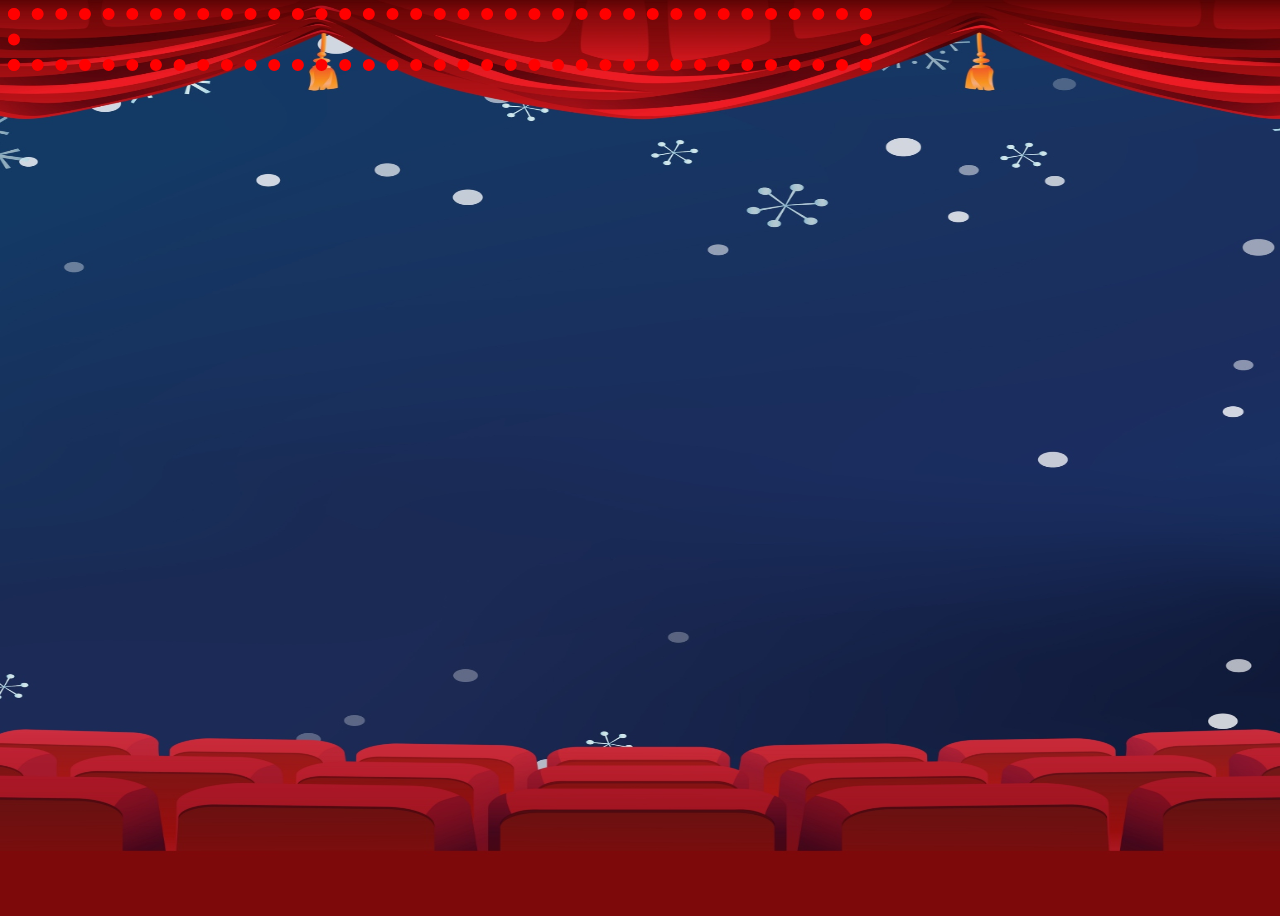
==== index2.html @ 0bd62ab8 "Merge pull request #20 from SamGreenwood84/tester" ====
<!DOCTYPE html>
<html lang="en">
  <head>
    <meta charset="UTF-8" />
    <meta name="viewport" content="width=device-width, initial-scale=1.0" />
    <link
      href="https://cdn.jsdelivr.net/npm/bootstrap@5.2.3/dist/css/bootstrap.min.css"
      rel="stylesheet"
      integrity="sha384-rbsA2VBKQhggwzxH7pPCaAqO46MgnOM80zW1RWuH61DGLwZJEdK2Kadq2F9CUG65"
      crossorigin="anonymous"
    />
    <link rel="stylesheet" href="./assets/css/style2.css" />
    <title>Document</title>
  </head>
  <body style="background-image: url('./assets/images/theatre.jpg');">
    
    <!-- Final Result the movie card code starts -->
    <div class="container d-flex justify-content-center mt-5 pt-5">
      <div class="card m-3" style="max-width: 840px">
        <div class="row g-0">
          <div class="col-md-4 image-col">
            <img src=" " class="img-fluid rounded-start" alt="" />
          </div>
          <div class="col-md-8">
            <div class="card-body text-center">
              <h4 class="card-title pt-3"></h4>
              <p class="card-text description p-4"></p>
              <p class="releaseDate p-2"></p>
              <p class="rating p-2"></p>
            </div>
          </div>
        </div>
      </div>
    </div>
    <!-- Movie card code ends -->

    <script src="./assets/js/main2.js"></script>
  </body>
</html>
---- assets/css/style2.css ----
.image-col img {
    width: 250%;
    }
    
    body {
        background-size: 100% 100%;
        height: 100vh;
    }

    .card {
        border: 12px dotted red;
        top: 150px;
    }
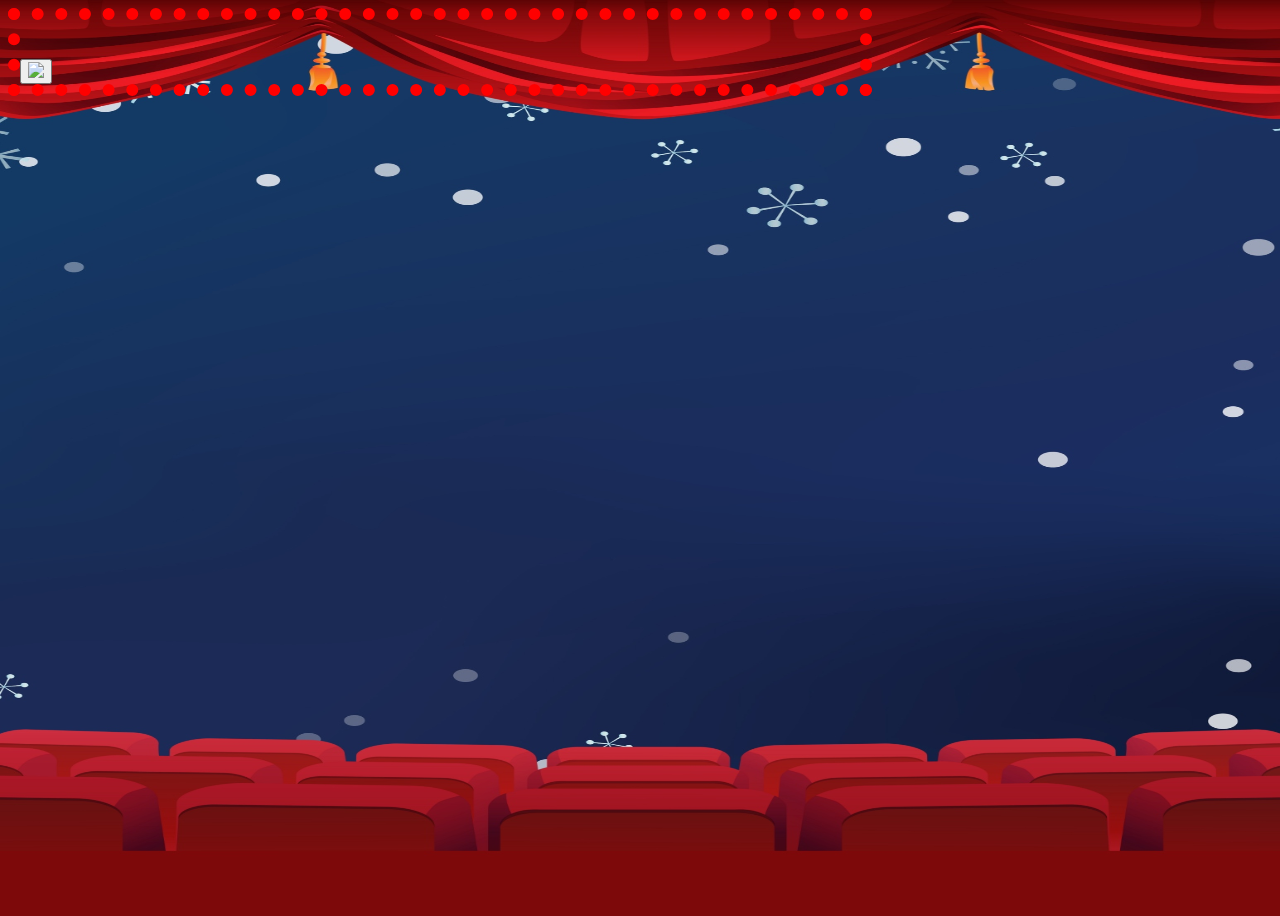
==== commit 10951c9d: "Update index2.html" ====
--- a/index2.html
+++ b/index2.html
@@ -10,10 +10,48 @@
       crossorigin="anonymous"
     />
     <link rel="stylesheet" href="./assets/css/style2.css" />
-    <title>Document</title>
+    <title>Christmas Movie Generator-Movie Reveal</title>
   </head>
   <body style="background-image: url('./assets/images/theatre.jpg');">
-    
+    <div class="snowflakes" aria-hidden="true">
+      <div class="snowflake">
+        <div class="inner">❄</div>
+      </div>
+      <div class="snowflake">
+        <div class="inner">❅</div>
+      </div>
+      <div class="snowflake">
+        <div class="inner">☀</div>
+      </div>
+      <div class="snowflake">
+        <div class="inner">❄</div>
+      </div>
+      <div class="snowflake">
+        <div class="inner">❅</div>
+      </div>
+      <div class="snowflake">
+        <div class="inner">☀</div>
+      </div>
+      <div class="snowflake">
+        <div class="inner">❄</div>
+      </div>
+      <div class="snowflake">
+        <div class="inner">❅</div>
+      </div>
+      <div class="snowflake">
+        <div class="inner">☀</div>
+      </div>
+      <div class="snowflake">
+        <div class="inner">❄</div>
+      </div>
+      <div class="snowflake">
+        <div class="inner">❅</div>
+      </div>
+      <div class="snowflake">
+        <div class="inner">☀</div>
+      </div>
+    </div>
+
     <!-- Final Result the movie card code starts -->
     <div class="container d-flex justify-content-center mt-5 pt-5">
       <div class="card m-3" style="max-width: 840px">
@@ -27,6 +65,9 @@
               <p class="card-text description p-4"></p>
               <p class="releaseDate p-2"></p>
               <p class="rating p-2"></p>
+              <button type="next">
+                <img src="nextmoviebutton.png" border="0"/>
+              </button>
             </div>
           </div>
         </div>
--- a/assets/css/style2.css
+++ b/assets/css/style2.css
@@ -1,13 +1,23 @@
 .image-col img {
     width: 250%;
-    }
+}
     
-    body {
-        background-size: 100% 100%;
-        height: 100vh;
-    }
+body {
+    background-size: 100% 100%;
+    height: 100vh;
+}
 
-    .card {
-        border: 12px dotted red;
-        top: 150px;
-    }+.card {
+    border: 12px dotted red;
+    top: 150px;
+}
+
+.snowflake {
+    color: #fff;
+    font-size: 1em;
+    font-family: Arial, sans-serif;
+    text-shadow: 0 0 5px #000;
+}
+       
+.snowflake,.snowflake .inner{animation-iteration-count:infinite;animation-play-state:running}@keyframes snowflakes-fall{0%{transform:translateY(0)}100%{transform:translateY(110vh)}}@keyframes snowflakes-shake{0%,100%{transform:translateX(0)}50%{transform:translateX(80px)}}.snowflake{position:fixed;top:-10%;z-index:9999;-webkit-user-select:none;user-select:none;cursor:default;animation-name:snowflakes-shake;animation-duration:3s;animation-timing-function:ease-in-out}.snowflake .inner{animation-duration:10s;animation-name:snowflakes-fall;animation-timing-function:linear}.snowflake:nth-of-type(0){left:1%;animation-delay:0s}.snowflake:nth-of-type(0) .inner{animation-delay:0s}.snowflake:first-of-type{left:10%;animation-delay:1s}.snowflake:first-of-type .inner,.snowflake:nth-of-type(8) .inner{animation-delay:1s}.snowflake:nth-of-type(2){left:20%;animation-delay:.5s}.snowflake:nth-of-type(2) .inner,.snowflake:nth-of-type(6) .inner{animation-delay:6s}.snowflake:nth-of-type(3){left:30%;animation-delay:2s}.snowflake:nth-of-type(11) .inner,.snowflake:nth-of-type(3) .inner{animation-delay:4s}.snowflake:nth-of-type(4){left:40%;animation-delay:2s}.snowflake:nth-of-type(10) .inner,.snowflake:nth-of-type(4) .inner{animation-delay:2s}.snowflake:nth-of-type(5){left:50%;animation-delay:3s}.snowflake:nth-of-type(5) .inner{animation-delay:8s}.snowflake:nth-of-type(6){left:60%;animation-delay:2s}.snowflake:nth-of-type(7){left:70%;animation-delay:1s}.snowflake:nth-of-type(7) .inner{animation-delay:2.5s}.snowflake:nth-of-type(8){left:80%;animation-delay:0s}.snowflake:nth-of-type(9){left:90%;animation-delay:1.5s}.snowflake:nth-of-type(9) .inner{animation-delay:3s}.snowflake:nth-of-type(10){left:25%;animation-delay:0s}.snowflake:nth-of-type(11){left:65%;animation-delay:2.5s}
+      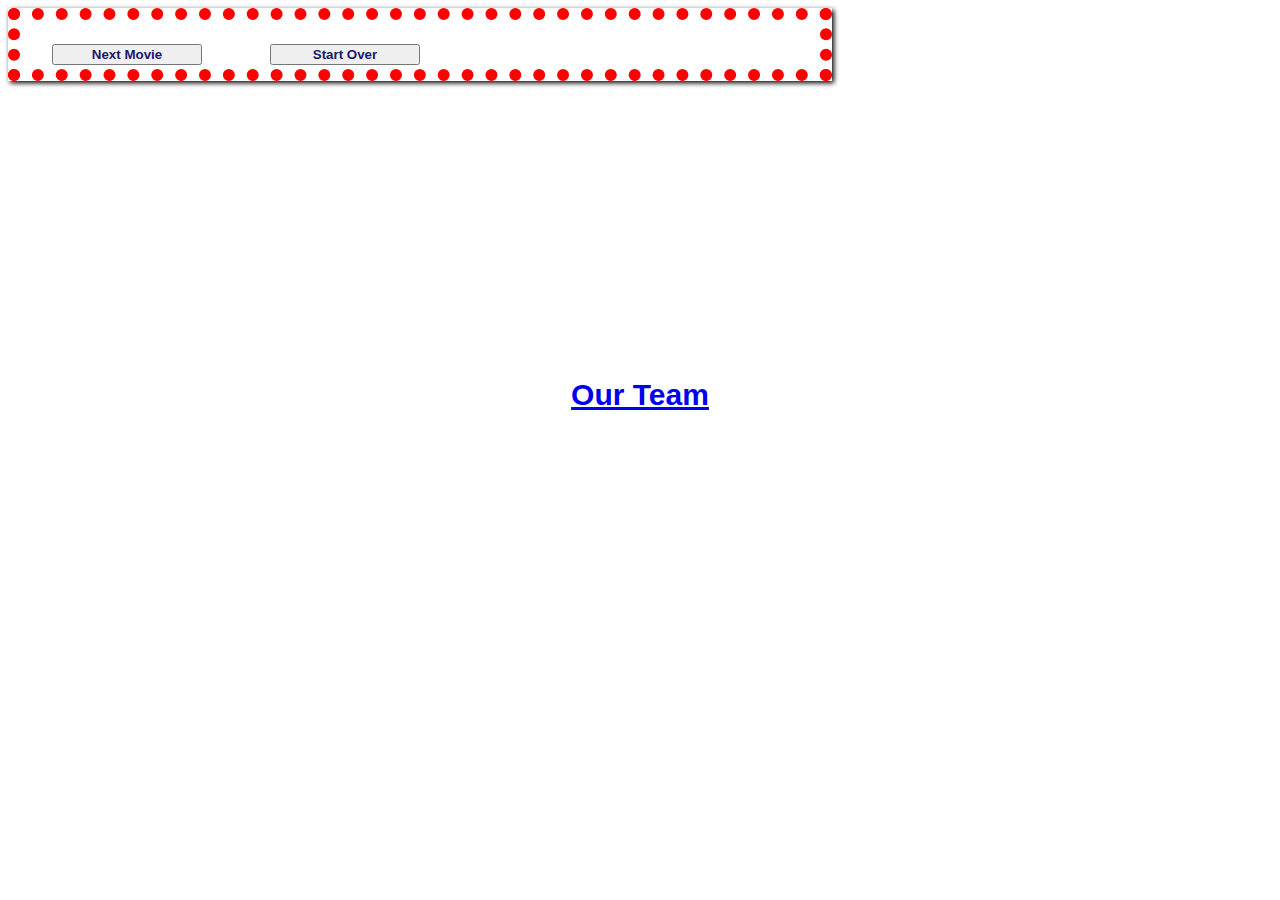
==== commit c0ebe58a: "Merge pull request #61 from SamGreenwood84/thursday" ====
--- a/index2.html
+++ b/index2.html
@@ -12,7 +12,8 @@
     <link rel="stylesheet" href="./assets/css/style2.css" />
     <title>Christmas Movie Generator-Movie Reveal</title>
   </head>
-  <body style="background-image: url('./assets/images/theatre.jpg');">
+  <body style="background-image: url('./assets/images/1.png')">
+    <!-- Snowflake Section for Animation -->
     <div class="snowflakes" aria-hidden="true">
       <div class="snowflake">
         <div class="inner">❄</div>
@@ -51,10 +52,9 @@
         <div class="inner">☀</div>
       </div>
     </div>
-
     <!-- Final Result the movie card code starts -->
     <div class="container d-flex justify-content-center mt-5 pt-5">
-      <div class="card m-3" style="max-width: 840px">
+      <div class="card m-3" style="max-width: 800px">
         <div class="row g-0">
           <div class="col-md-4 image-col">
             <img src=" " class="img-fluid rounded-start" alt="" />
@@ -62,19 +62,30 @@
           <div class="col-md-8">
             <div class="card-body text-center">
               <h4 class="card-title pt-3"></h4>
-              <p class="card-text description p-4"></p>
-              <p class="releaseDate p-2"></p>
-              <p class="rating p-2"></p>
-              <button type="next">
-                <img src="nextmoviebutton.png" border="0"/>
+              <p class="card-text description p-2"></p>
+              <p class="releaseDate"></p>
+              <p class="rating pb-3"></p>
+              <button class="btn btn-danger submit px-4" type="next">
+                Next Movie
+              </button>
+              <button class="btn btn-danger restart px-4" type="restart">
+                Start Over
               </button>
             </div>
           </div>
         </div>
       </div>
     </div>
-    <!-- Movie card code ends -->
-
+    <!-- Footer -->
+    <footer class="footer">
+      <a
+        id="anchor"
+        href="https://github.com/SamGreenwood84/Christmas-Movie-Generator"
+        >Our Team</a
+      >
+    </footer>
+    <script src="https://ajax.googleapis.com/ajax/libs/jquery/3.7.1/jquery.min.js"></script>
+    <script src="https://cdn.jsdelivr.net/npm/bootstrap@5.2.3/dist/js/bootstrap.bundle.min.js"></script>
     <script src="./assets/js/main2.js"></script>
   </body>
 </html>
--- a/assets/css/style2.css
+++ b/assets/css/style2.css
@@ -1,23 +1,213 @@
-.image-col img {
-    width: 250%;
-}
-    
+/* Body Styling */
 body {
     background-size: 100% 100%;
-    height: 100vh;
-}
-
+  }  
+
+/* Snowflakes Animation */
+.snowflake {
+  color: #fff;
+  font-size: 1em;
+  font-family: Arial, sans-serif;
+  text-shadow: 0 0 5px #000;
+}
+
+.snowflake,
+.snowflake .inner {
+  animation-iteration-count: infinite;
+  animation-play-state: running;
+}
+@keyframes snowflakes-fall {
+  0% {
+    transform: translateY(0);
+  }
+  100% {
+    transform: translateY(110vh);
+  }
+}
+@keyframes snowflakes-shake {
+  0%,
+  100% {
+    transform: translateX(0);
+  }
+  50% {
+    transform: translateX(80px);
+  }
+}
+.snowflake {
+  position: fixed;
+  top: -10%;
+  z-index: 9999;
+  -webkit-user-select: none;
+  user-select: none;
+  cursor: default;
+  animation-name: snowflakes-shake;
+  animation-duration: 3s;
+  animation-timing-function: ease-in-out;
+}
+.snowflake .inner {
+  animation-duration: 10s;
+  animation-name: snowflakes-fall;
+  animation-timing-function: linear;
+}
+.snowflake:nth-of-type(0) {
+  left: 1%;
+  animation-delay: 0s;
+}
+.snowflake:nth-of-type(0) .inner {
+  animation-delay: 0s;
+}
+.snowflake:first-of-type {
+  left: 10%;
+  animation-delay: 1s;
+}
+.snowflake:first-of-type .inner,
+.snowflake:nth-of-type(8) .inner {
+  animation-delay: 1s;
+}
+.snowflake:nth-of-type(2) {
+  left: 20%;
+  animation-delay: 0.5s;
+}
+.snowflake:nth-of-type(2) .inner,
+.snowflake:nth-of-type(6) .inner {
+  animation-delay: 6s;
+}
+.snowflake:nth-of-type(3) {
+  left: 30%;
+  animation-delay: 2s;
+}
+.snowflake:nth-of-type(11) .inner,
+.snowflake:nth-of-type(3) .inner {
+  animation-delay: 4s;
+}
+.snowflake:nth-of-type(4) {
+  left: 40%;
+  animation-delay: 2s;
+}
+.snowflake:nth-of-type(10) .inner,
+.snowflake:nth-of-type(4) .inner {
+  animation-delay: 2s;
+}
+.snowflake:nth-of-type(5) {
+  left: 50%;
+  animation-delay: 3s;
+}
+.snowflake:nth-of-type(5) .inner {
+  animation-delay: 8s;
+}
+.snowflake:nth-of-type(6) {
+  left: 60%;
+  animation-delay: 2s;
+}
+.snowflake:nth-of-type(7) {
+  left: 70%;
+  animation-delay: 1s;
+}
+.snowflake:nth-of-type(7) .inner {
+  animation-delay: 2.5s;
+}
+.snowflake:nth-of-type(8) {
+  left: 80%;
+  animation-delay: 0s;
+}
+.snowflake:nth-of-type(9) {
+  left: 90%;
+  animation-delay: 1.5s;
+}
+.snowflake:nth-of-type(9) .inner {
+  animation-delay: 3s;
+}
+.snowflake:nth-of-type(10) {
+  left: 25%;
+  animation-delay: 0s;
+}
+.snowflake:nth-of-type(11) {
+  left: 65%;
+  animation-delay: 2.5s;
+}
+
+/* Card Styling */
 .card {
-    border: 12px dotted red;
-    top: 150px;
-}
-
-.snowflake {
-    color: #fff;
-    font-size: 1em;
-    font-family: Arial, sans-serif;
-    text-shadow: 0 0 5px #000;
-}
-       
-.snowflake,.snowflake .inner{animation-iteration-count:infinite;animation-play-state:running}@keyframes snowflakes-fall{0%{transform:translateY(0)}100%{transform:translateY(110vh)}}@keyframes snowflakes-shake{0%,100%{transform:translateX(0)}50%{transform:translateX(80px)}}.snowflake{position:fixed;top:-10%;z-index:9999;-webkit-user-select:none;user-select:none;cursor:default;animation-name:snowflakes-shake;animation-duration:3s;animation-timing-function:ease-in-out}.snowflake .inner{animation-duration:10s;animation-name:snowflakes-fall;animation-timing-function:linear}.snowflake:nth-of-type(0){left:1%;animation-delay:0s}.snowflake:nth-of-type(0) .inner{animation-delay:0s}.snowflake:first-of-type{left:10%;animation-delay:1s}.snowflake:first-of-type .inner,.snowflake:nth-of-type(8) .inner{animation-delay:1s}.snowflake:nth-of-type(2){left:20%;animation-delay:.5s}.snowflake:nth-of-type(2) .inner,.snowflake:nth-of-type(6) .inner{animation-delay:6s}.snowflake:nth-of-type(3){left:30%;animation-delay:2s}.snowflake:nth-of-type(11) .inner,.snowflake:nth-of-type(3) .inner{animation-delay:4s}.snowflake:nth-of-type(4){left:40%;animation-delay:2s}.snowflake:nth-of-type(10) .inner,.snowflake:nth-of-type(4) .inner{animation-delay:2s}.snowflake:nth-of-type(5){left:50%;animation-delay:3s}.snowflake:nth-of-type(5) .inner{animation-delay:8s}.snowflake:nth-of-type(6){left:60%;animation-delay:2s}.snowflake:nth-of-type(7){left:70%;animation-delay:1s}.snowflake:nth-of-type(7) .inner{animation-delay:2.5s}.snowflake:nth-of-type(8){left:80%;animation-delay:0s}.snowflake:nth-of-type(9){left:90%;animation-delay:1.5s}.snowflake:nth-of-type(9) .inner{animation-delay:3s}.snowflake:nth-of-type(10){left:25%;animation-delay:0s}.snowflake:nth-of-type(11){left:65%;animation-delay:2.5s}
-      +  border: 12px dotted red;
+  top: 75px;
+  box-shadow: 2px 2px 5px rgb(0, 0, 0);
+}
+
+.image-col {
+  display: flex;
+  align-items: center;
+}
+
+/* Button Styling */
+.submit,
+.restart {
+    margin: .2rem 2rem;
+    color: midnightblue;
+    font-weight: bold;
+    width: 150px;
+}
+
+/* Footer */
+footer {
+  font-family: "Gill Sans", "Gill Sans MT", Calibri, "Trebuchet MS", sans-serif;
+  font-size: 30px;
+  font-weight: bolder;
+  text-align: center;
+  height: 100px;
+  width: auto;
+  position: relative;
+  margin-top: 28vh;
+  padding-top: 5vh;
+}
+
+footer #anchor {
+  /* color: rgb(171, 17, 17); */
+}
+
+/* Media Queries */
+@media screen and (max-width: 992px) {
+
+  .card {
+    display: flex;
+    align-items: center;
+  }
+
+    .card img{
+      max-width: 100%;
+      height: auto;
+    }
+
+    .btn {
+      transform: scale(.8);
+      margin: .2rem 0;
+    }
+    
+  }
+
+@media screen and (max-width: 767px) {
+
+    body {
+      font-size: 14px;
+    }
+
+    .btn {
+        margin: .2rem 0;
+        transform: scale(.8);
+    }
+
+    .card {
+      min-width: 400px;
+      transform: scale(.65);
+      margin: 0 auto;
+      padding-bottom: -10%;
+      top: -30px;
+    }
+    .card img {
+        margin-top: 0;
+        height: 100%;
+    }
+    footer {
+      margin-top: 10vh;
+      padding-bottom: 5vh;
+    }
+  }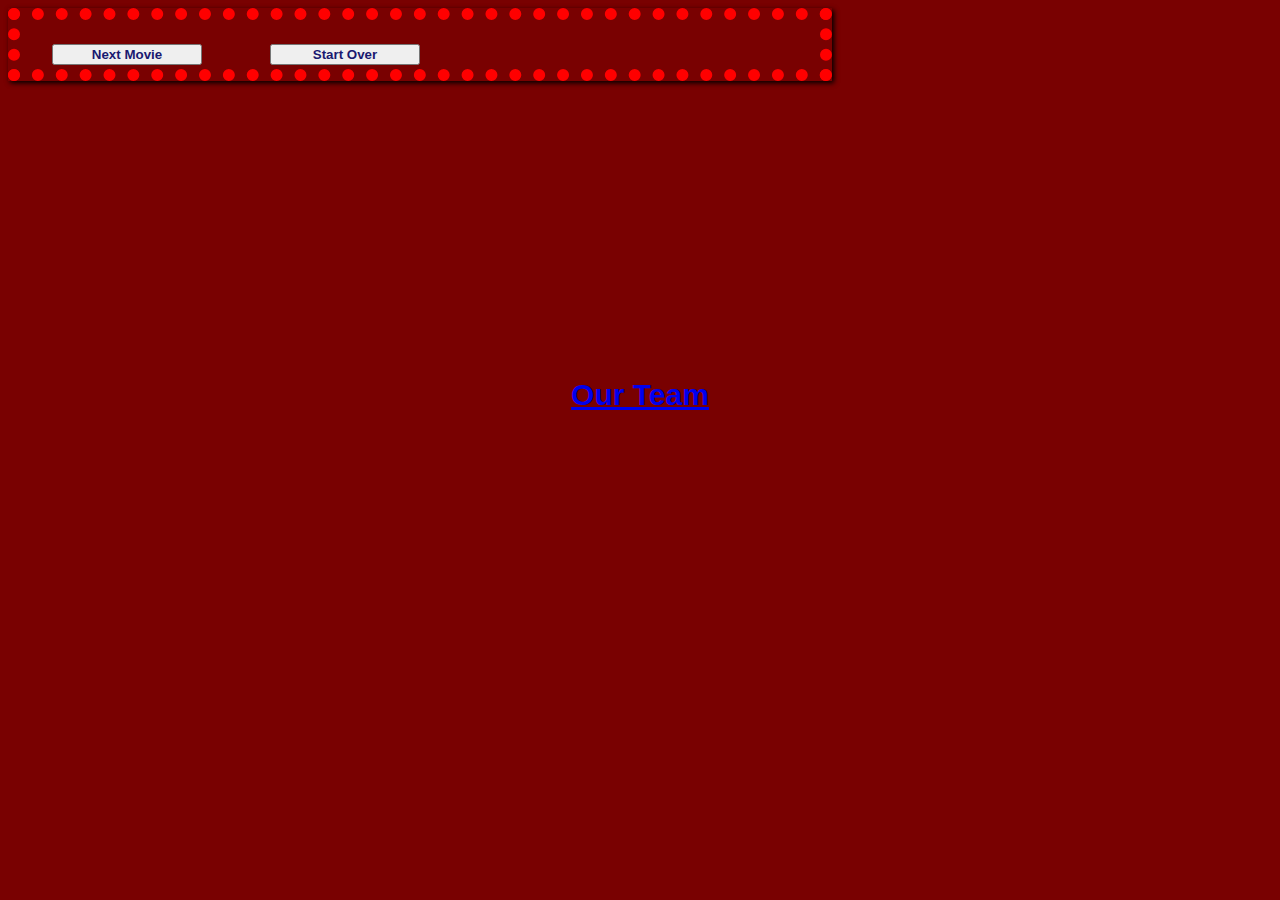
==== commit a9dce375: "Merge branch 'maestro' of github.com:SamGreenwood84/01-Team_Project-Christmas_Movie_Generator" ====
--- a/index2.html
+++ b/index2.html
@@ -64,7 +64,8 @@
               <h4 class="card-title pt-3"></h4>
               <p class="card-text description p-2"></p>
               <p class="releaseDate"></p>
-              <p class="rating pb-3"></p>
+              <p class="rating pb-1"></p>
+              <p class="streaming pb-3"></p>
               <button class="btn btn-danger submit px-4" type="next">
                 Next Movie
               </button>
--- a/assets/css/style2.css
+++ b/assets/css/style2.css
@@ -1,7 +1,9 @@
 /* Body Styling */
 body {
-    background-size: 100% 100%;
-  }  
+  background-size: 100% 100%;
+  background-repeat: no-repeat;
+  background-color: rgb(121, 1, 1);
+}
 
 /* Snowflakes Animation */
 .snowflake {
@@ -141,10 +143,10 @@
 /* Button Styling */
 .submit,
 .restart {
-    margin: .2rem 2rem;
-    color: midnightblue;
-    font-weight: bold;
-    width: 150px;
+  margin: 0.2rem 2rem;
+  color: midnightblue;
+  font-weight: bold;
+  width: 150px;
 }
 
 /* Footer */
@@ -166,48 +168,45 @@
 
 /* Media Queries */
 @media screen and (max-width: 992px) {
-
   .card {
     display: flex;
     align-items: center;
   }
 
-    .card img{
-      max-width: 100%;
-      height: auto;
-    }
-
-    .btn {
-      transform: scale(.8);
-      margin: .2rem 0;
-    }
-    
-  }
+  .card img {
+    max-width: 100%;
+    height: auto;
+  }
+
+  .btn {
+    transform: scale(0.8);
+    margin: 0.2rem 0;
+  }
+}
 
 @media screen and (max-width: 767px) {
-
-    body {
-      font-size: 14px;
-    }
-
-    .btn {
-        margin: .2rem 0;
-        transform: scale(.8);
-    }
-
-    .card {
-      min-width: 400px;
-      transform: scale(.65);
-      margin: 0 auto;
-      padding-bottom: -10%;
-      top: -30px;
-    }
-    .card img {
-        margin-top: 0;
-        height: 100%;
-    }
-    footer {
-      margin-top: 10vh;
-      padding-bottom: 5vh;
-    }
-  }+  body {
+    font-size: 14px;
+  }
+
+  .btn {
+    margin: 0.2rem 0;
+    transform: scale(0.8);
+  }
+
+  .card {
+    min-width: 400px;
+    transform: scale(0.65);
+    margin: 0 auto;
+    padding-bottom: -10%;
+    top: -30px;
+  }
+  .card img {
+    margin-top: 0;
+    height: 100%;
+  }
+  footer {
+    margin-top: 10vh;
+    padding-bottom: 5vh;
+  }
+}
